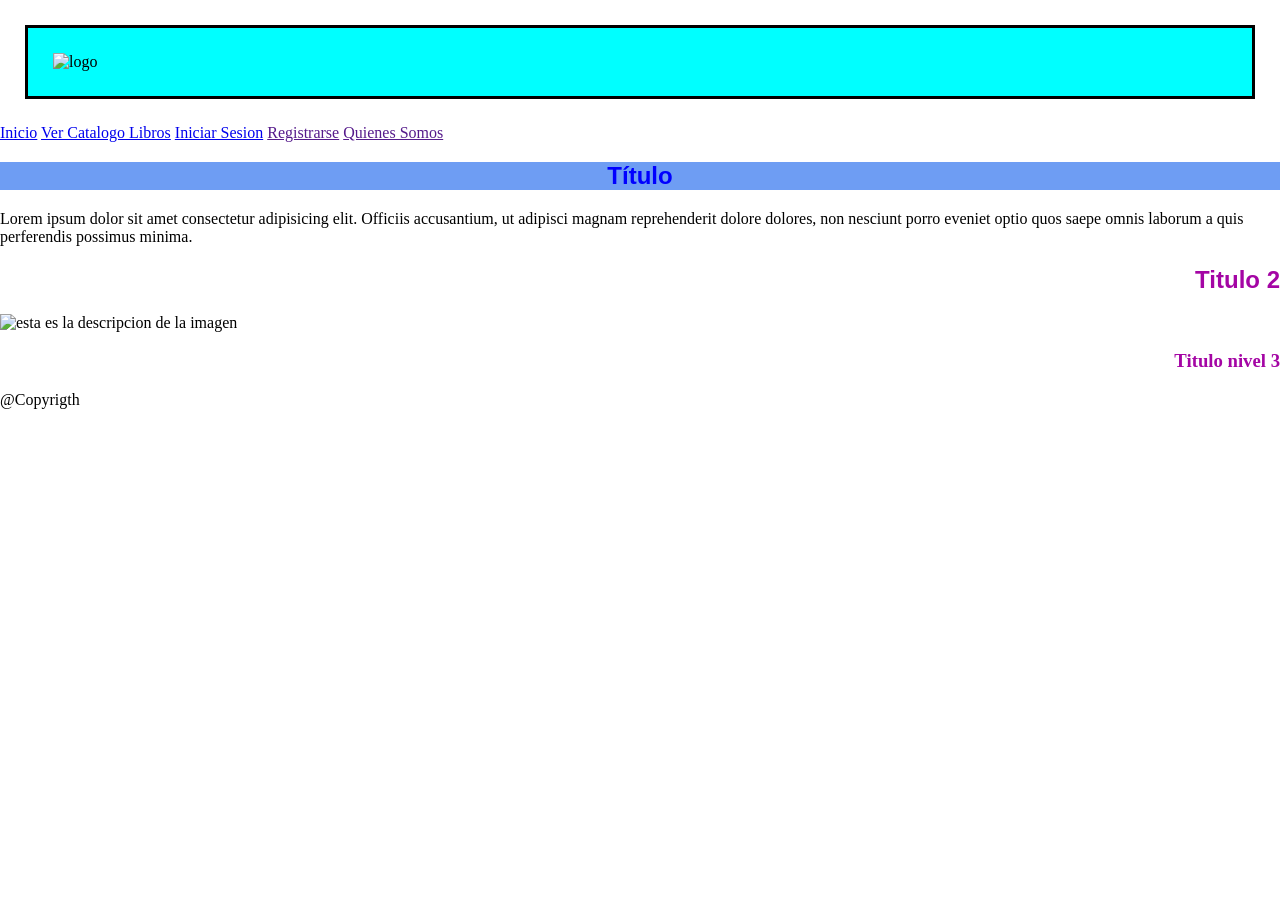
==== index.html @ c6274b7c "first commit" ====
<!DOCTYPE html>
<html lang="es">

<head>
    <meta charset="UTF-8">
    <meta name="viewport" content="width=device-width, initial-scale=1.0">
    <title>Mi primer página web</title>
    <link rel="stylesheet" href="mis_estilos.css">
    <style>
        body{
            margin: 0px;
        }
        h1 {
            text-align: center; 
            font-family: Arial, Helvetica, sans-serif;
        }
        #titulo_principal{
            background-color: rgb(110, 157, 243);
        }
        header {
            background-color: aqua;
            padding: 25px;
            margin: 25px;
            border-style: solid ;
        }
    </style>
</head>

<body>
    <header>
        <img src="" alt="logo">
    </header>

    <nav>
        <a href="/index.html">Inicio</a>
        <a href="/catalogo.html">Ver Catalogo Libros</a>
        <a href="/iniciar_sesion.html">Iniciar Sesion</a>
        <a href="">Registrarse</a>
        <a href="">Quienes Somos</a>
    </nav>

    <main>
        <section>
                <h1 id="titulo_principal">Título</h1>
                <p >Lorem ipsum dolor sit amet consectetur adipisicing elit.
                    Officiis accusantium, ut adipisci magnam reprehenderit
                    dolore dolores, non nesciunt porro eveniet optio quos saepe
                    omnis laborum a quis perferendis possimus minima.</p>
                <h1  class="titulo_destacado">Titulo 2</h1>
                <img src="" alt="esta es la descripcion de la imagen">
                <h3 class="titulo_destacado">Titulo nivel 3</h3>
               
        </section>
    </main>
   
    <footer>
        <p>@Copyrigth</p>
    </footer>




</body>

</html>
---- mis_estilos.css ----
h1 {
    font-family: 'Times New Roman', Times, serif;
    text-align: right;
    color:blue
}

.titulo_destacado {
    text-align: right;
    color: rgb(164, 5, 164);
}
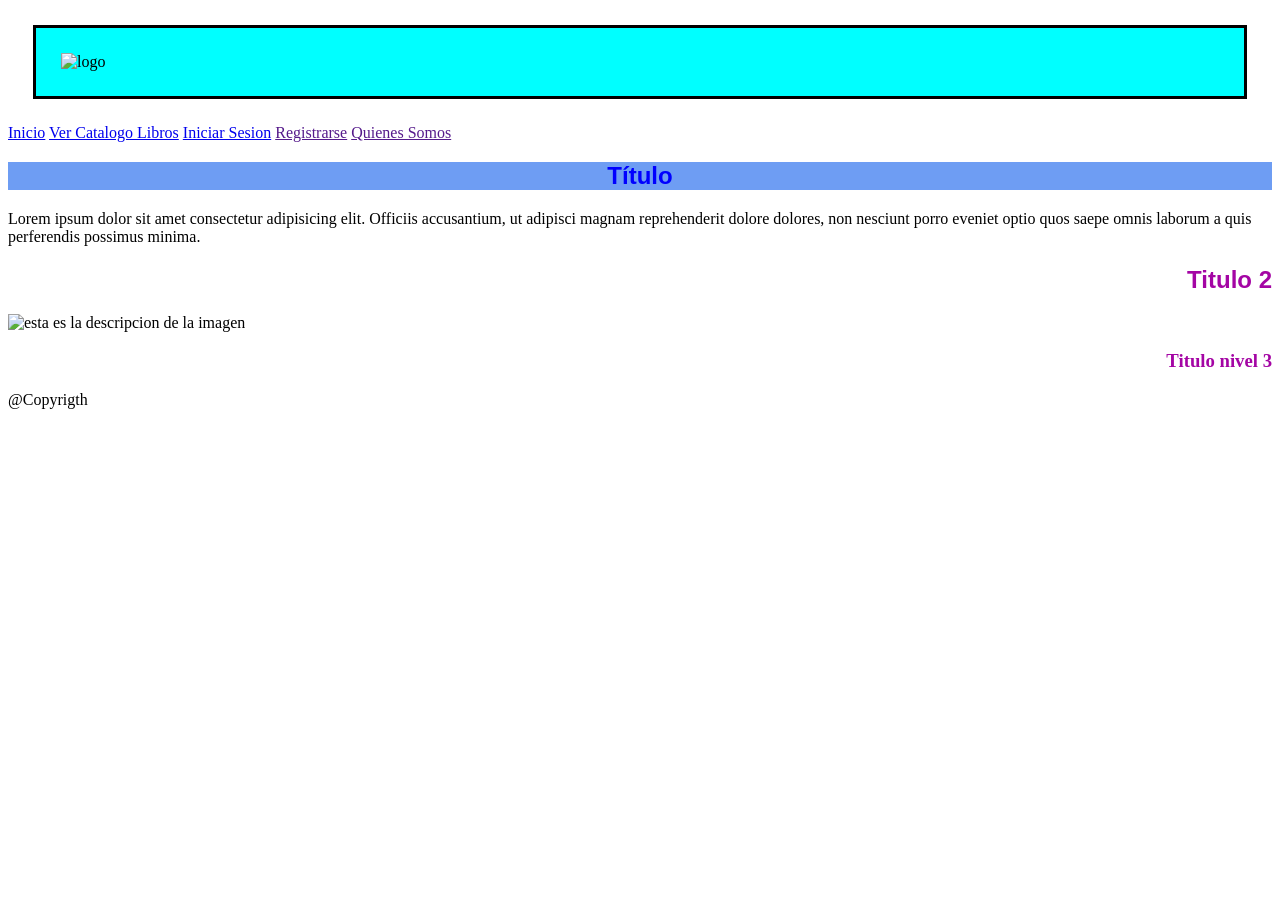
==== commit 94d6b801: "CIvana" ====
--- a/index.html
+++ b/index.html
@@ -7,9 +7,6 @@
     <title>Mi primer página web</title>
     <link rel="stylesheet" href="mis_estilos.css">
     <style>
-        body{
-            margin: 0px;
-        }
         h1 {
             text-align: center; 
             font-family: Arial, Helvetica, sans-serif;
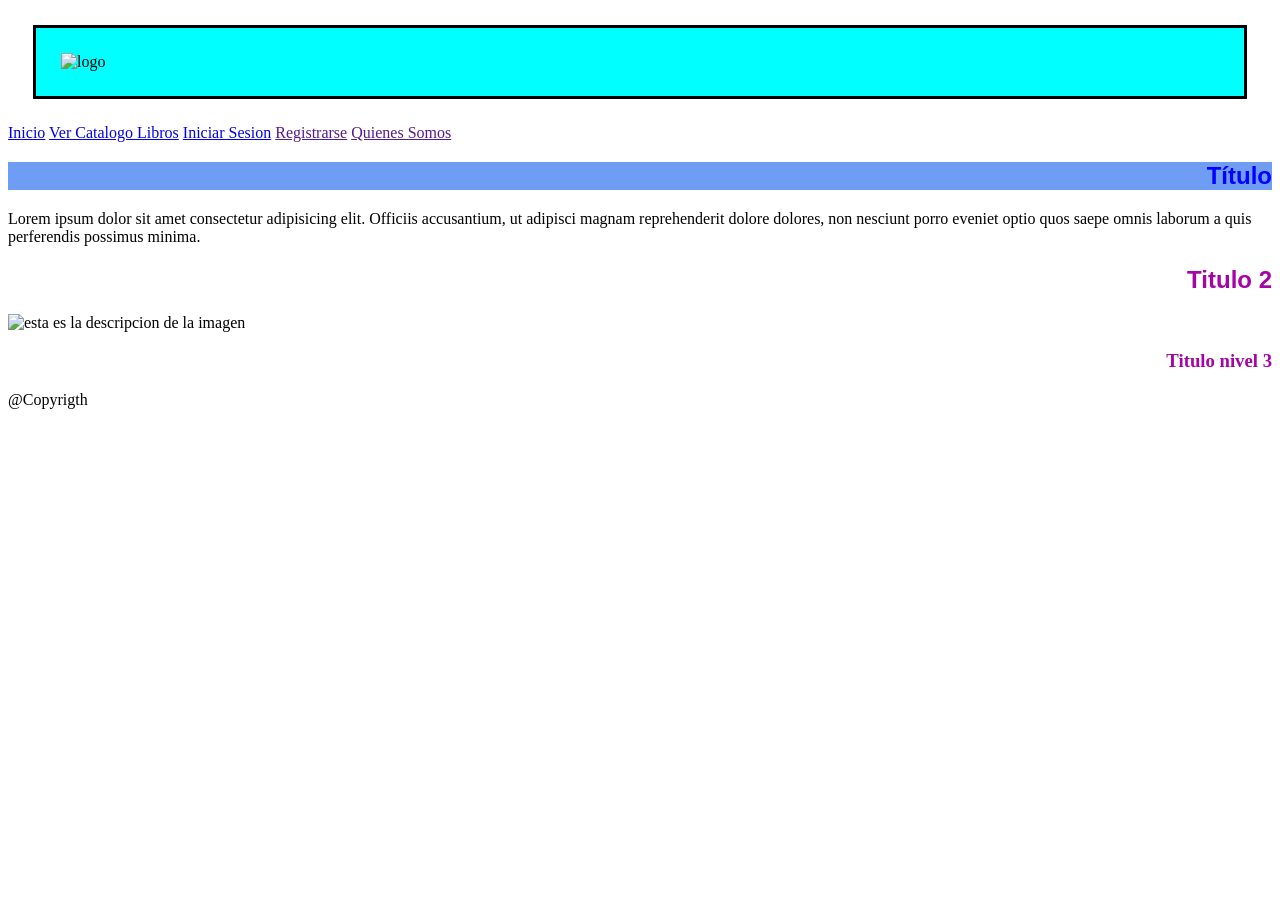
==== commit 258e24c1: "Modify h1 text alignment Changed text alignment in h1 from center to 'sadfasd'." ====
--- a/index.html
+++ b/index.html
@@ -8,7 +8,7 @@
     <link rel="stylesheet" href="mis_estilos.css">
     <style>
         h1 {
-            text-align: center; 
+            text-align: sadfasd; 
             font-family: Arial, Helvetica, sans-serif;
         }
         #titulo_principal{
@@ -59,4 +59,4 @@
 
 </body>
 
-</html>+</html>
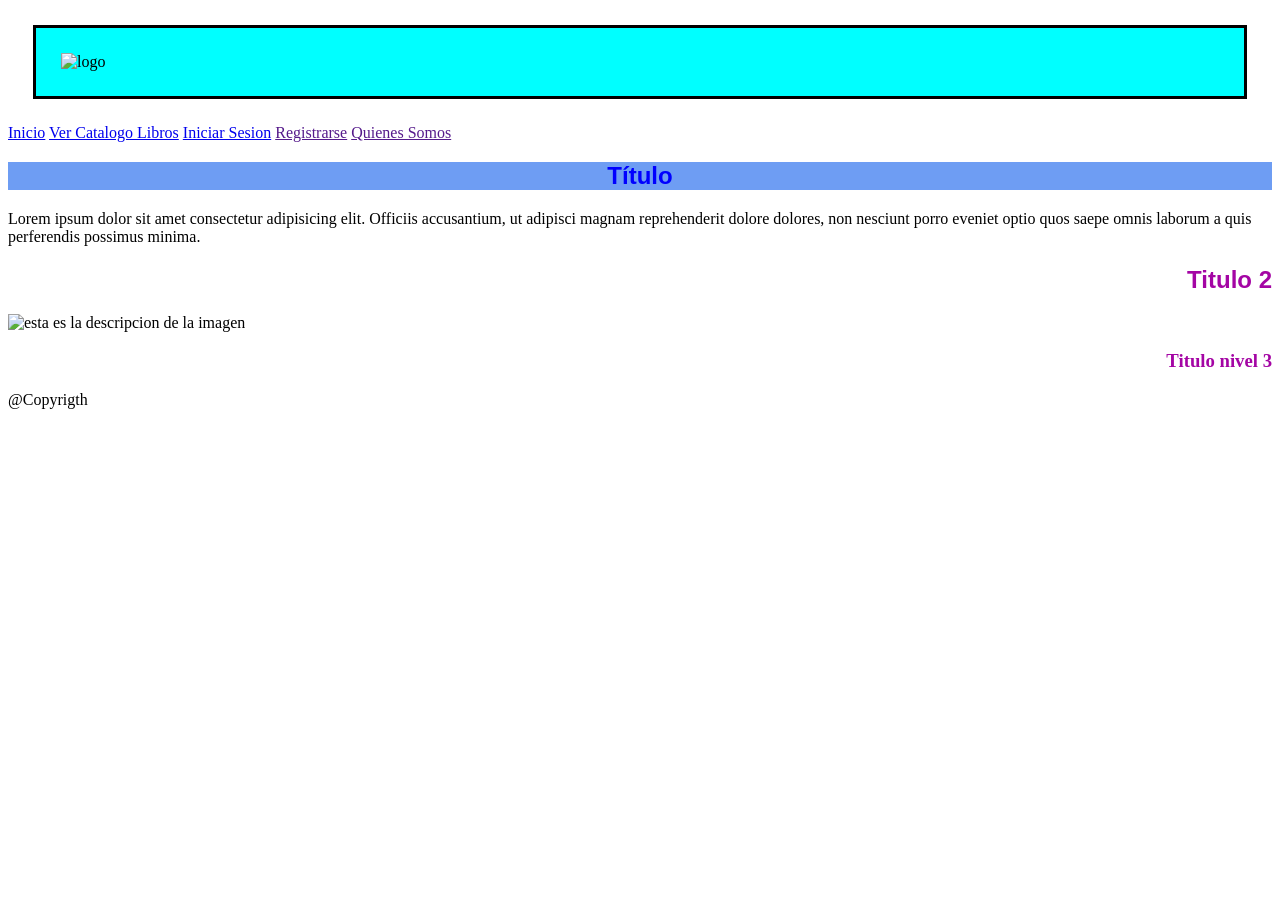
==== commit 27f526c5: "se fusionaron cambios de luis + ivana" ====
--- a/index.html
+++ b/index.html
@@ -8,7 +8,7 @@
     <link rel="stylesheet" href="mis_estilos.css">
     <style>
         h1 {
-            text-align: sadfasd; 
+            text-align: center; 
             font-family: Arial, Helvetica, sans-serif;
         }
         #titulo_principal{
